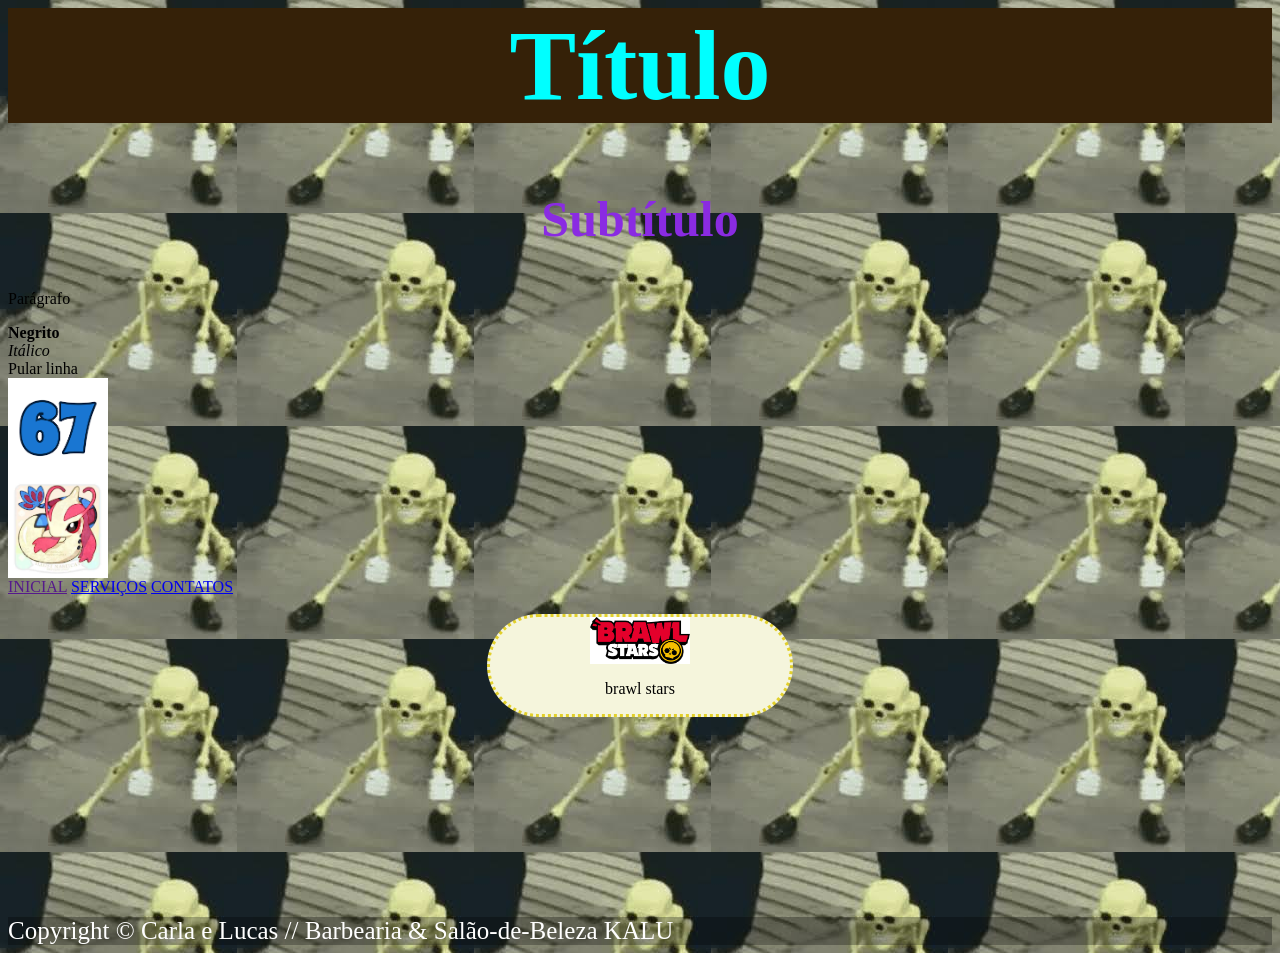
==== index.html @ ad66a99f "terceiro dia" ====
<head>
    <link rel="stylesheet" href="style.css">
</head>
<body>
    <h1>Título</h1>
    <h2>Subtítulo</h2>
    <p>Parágrafo</p>
    <b>Negrito</b> </br> <i>Itálico</i>
    </br>Pular linha </br> 
    <img src="[data-uri]">
    </br> <img src="image.jpeg"> </br>
    <a href="">INICIAL</a>
    <a href="servicos.html">SERVIÇOS</a>
    <a href="contatos.html">CONTATOS</a> </br> </br>
    
    <div class="brawlstars">
        <img src="download.png">
        <p>brawl stars</p>
    </div>
    
    <footer>
        Copyright &#169; Carla e Lucas // Barbearia & Salão-de-Beleza KALU
</footer>
</body>
---- style.css ----
h1{
color: aqua;
font-size:100px;
text-align: center;
background-color:rgb(53, 33, 8);
}

h2{
    color:blueviolet;
    font-size:50px;
    text-align:center;
}
body{
    background-image: url([data-uri]);
    color: black;
}
img{
    width:100px;
    
}
footer{
    background-color: rgba(0, 0, 0, 0.288);
    font-size: 25px;
    color: white;
}
.brawlstars{
    background-color: beige;
    text-align: center;
    width: 300px;
    margin:auto;
    border-style: dotted;
    border-color: rgb(226, 208, 43);
    border-radius: 100px;
    margin-bottom: 200px;
}
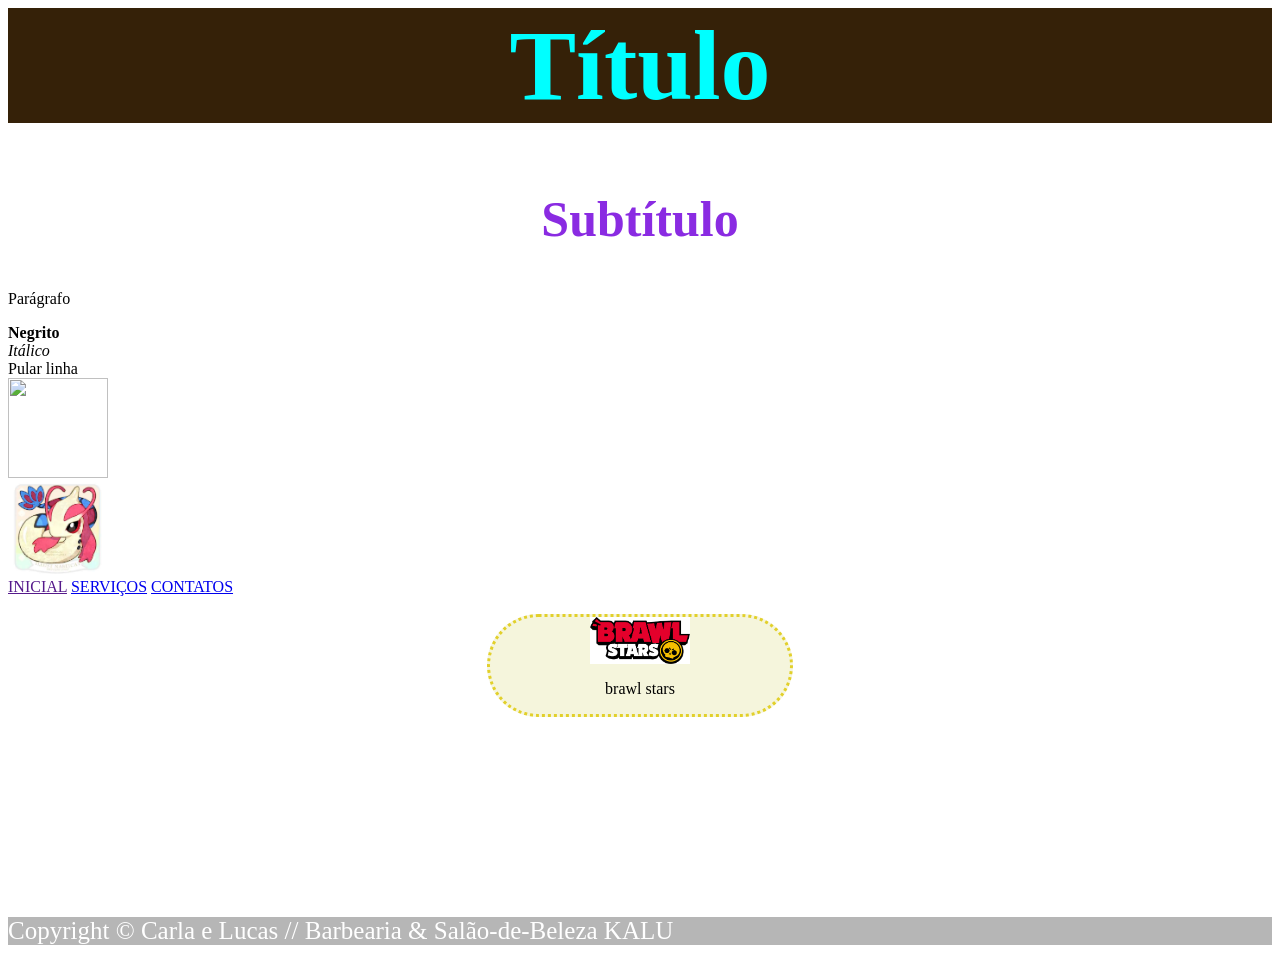
==== commit 671a6d2d: "24/06/26" ====
--- a/index.html
+++ b/index.html
@@ -7,7 +7,7 @@
     <p>Parágrafo</p>
     <b>Negrito</b> </br> <i>Itálico</i>
     </br>Pular linha </br> 
-    <img src="[data-uri]">
+    <img src="https://cdn.wallpapersafari.com/18/87/BTHld4.png">
     </br> <img src="image.jpeg"> </br>
     <a href="">INICIAL</a>
     <a href="servicos.html">SERVIÇOS</a>
--- a/style.css
+++ b/style.css
@@ -11,8 +11,9 @@
     text-align:center;
 }
 body{
-    background-image: url([data-uri]);
+    background-image: url(https://cdn.wallpapersafari.com/18/87/BTHld4.png);
     color: black;
+    background-size: 2000px;
 }
 img{
     width:100px;
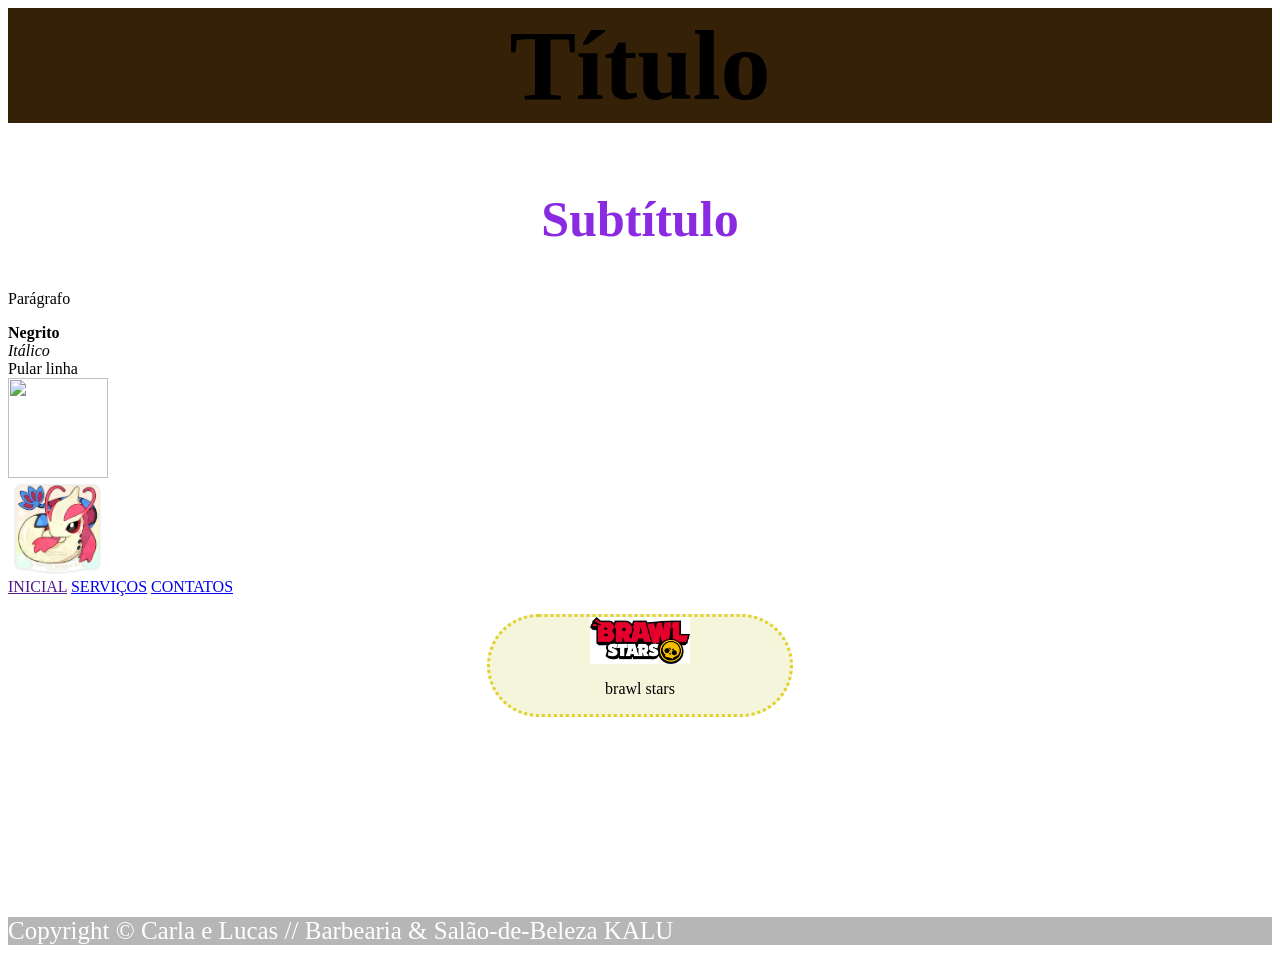
==== commit 1935d3df: "25/08" ====
--- a/index.html
+++ b/index.html
@@ -1,5 +1,5 @@
 <head>
-    <link rel="stylesheet" href="style.css">
+    <link rel="stylesheet" href="style-home.css">
 </head>
 <body>
     <h1>Título</h1>
--- a/style-home.css
+++ b/style-home.css
@@ -0,0 +1,36 @@
+h1{
+color: rgb(0, 0, 0);
+font-size:100px;
+text-align: center;
+background-color:rgb(53, 33, 8);
+}
+
+h2{
+    color:blueviolet;
+    font-size:50px;
+    text-align:center;
+}
+body{
+    background-image: url(https://cdn.wallpapersafari.com/18/87/BTHld4.png);
+    color: rgb(0, 0, 0);
+    background-size: 2000px;
+}
+img{
+    width:100px;
+    
+}
+footer{
+    background-color: rgba(0, 0, 0, 0.288);
+    font-size: 25px;
+    color: white;
+}
+.brawlstars{
+    background-color: beige;
+    text-align: center;
+    width: 300px;
+    margin:auto;
+    border-style: dotted;
+    border-color: rgb(226, 208, 43);
+    border-radius: 100px;
+    margin-bottom: 200px;
+}
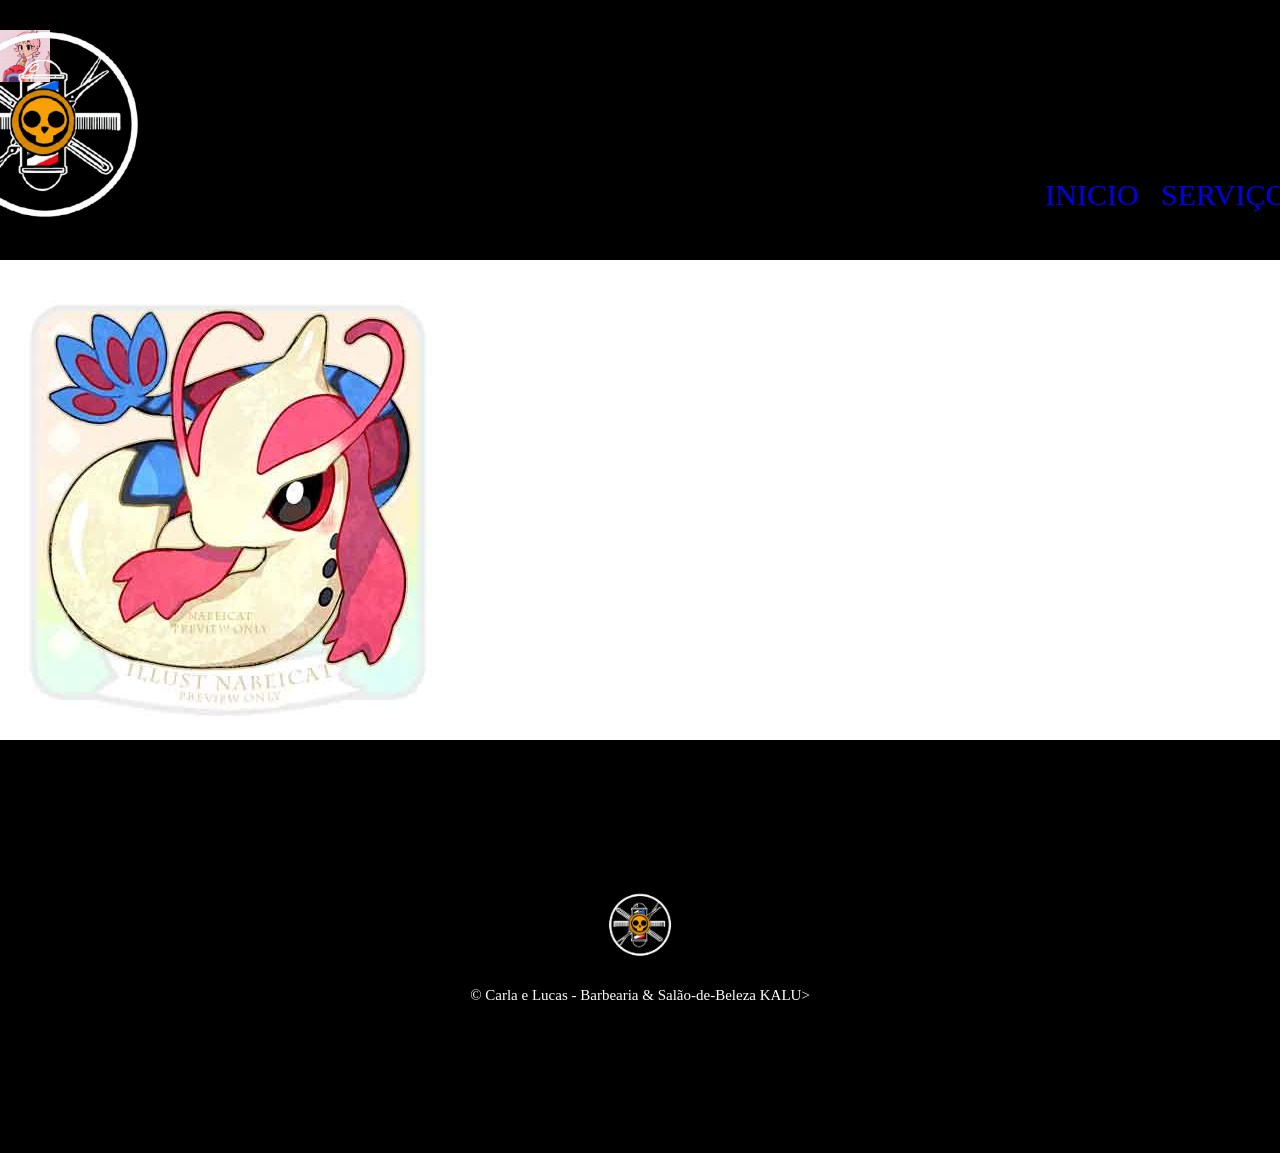
==== commit bc16e57b: "30/9/2026" ====
--- a/index.html
+++ b/index.html
@@ -1,24 +1,31 @@
+<!DOCTYPE html> <!--informar qual é o documento-->
+<html lang="pt-br"> <!---linguagem do site-->
 <head>
-    <link rel="stylesheet" href="style-home.css">
+   
+    <meta charset="UTF-8"> <!-- acentos nas palavras-->
+    <meta name="viewport" content="width=device-width, initial-scale=1.0"> <!-- tamanho do site-->
+    <title>Início</title> <!-- nome da aba aperta do site-->
+    <link rel="stylesheet" href="reset.css">
+    <link rel="stylesheet" href="style.css">
 </head>
-<body>
-    <h1>Título</h1>
-    <h2>Subtítulo</h2>
-    <p>Parágrafo</p>
-    <b>Negrito</b> </br> <i>Itálico</i>
-    </br>Pular linha </br> 
-    <img src="https://cdn.wallpapersafari.com/18/87/BTHld4.png">
+<body> 
+    <header><!--um rodape em cima ou cabessário-->
+        <div class="caixa">
+            <h1><img src="ChatGPT_Image_5_de_ago._de_2026__11_23_33-removebg-preview.png" alt=""></h1>
+                <img src="images (1).jpeg" alt="" class="bonnie">
+            <nav><!-- menu de navegaçao-->
+                <ul><!--lista-->
+                    <li>  <a href="index.html">INICIO</a></li> <!--linha da lista-->
+                    <li>  <a href="servicos.html">SERVIÇOS</a></li>
+                    <li>  <a href="contatos.html">CONTATOS </a></li>
+                </ul>
+            </nav>
+        </div>
+    </header>
     </br> <img src="image.jpeg"> </br>
-    <a href="">INICIAL</a>
-    <a href="servicos.html">SERVIÇOS</a>
-    <a href="contatos.html">CONTATOS</a> </br> </br>
-    
-    <div class="brawlstars">
-        <img src="download.png">
-        <p>brawl stars</p>
-    </div>
-    
+</body> 
     <footer>
-        Copyright &#169; Carla e Lucas // Barbearia & Salão-de-Beleza KALU
-</footer>
-</body>
+        <img src="ChatGPT_Image_5_de_ago._de_2026__11_23_33-removebg-preview.png" alt="">
+        <p class="copyright"> &#169; Carla e Lucas - Barbearia & Salão-de-Beleza KALU></p>
+    </footer>
+
--- a/style.css
+++ b/style.css
@@ -0,0 +1,227 @@
+header{
+background-color: rgb(0, 0, 0);
+color: rgb(0, 0, 0);
+padding: 30px 0px;
+}
+
+nav{
+    position: absolute;
+    top: 150px;
+    right: 0px;
+    font-size: 30px;
+}
+
+nav li{ 
+display: inline; 
+margin: 0 0 0 15px;
+}/*estara  em formado de linha*/
+
+
+nav a{
+text-decoration: none;
+}
+
+.caixa{
+    position: relative;
+    width: 1480px;
+    margin: 0 auto;
+    height: 200px;
+    
+}
+h1{
+    font-size:50px;
+}
+h1 img{
+    width:450px;
+    position: absolute;
+    top: -10px;
+    left: -180px;
+}
+h2 {
+    font-size:25px;
+}
+.servicos {
+    width: 1480px;
+    margin: 0 auto;
+    padding: 50px 0;
+}
+.servicos li {
+    display: inline-block;
+    text-align: center;
+    width: 33%;
+    vertical-align: top;
+    margin: 0;
+    padding: 30px 20px;
+    box-sizing: border-box;
+    border: 2px solid goldenrod;
+    border-radius: 15px;
+}
+.servicos img {
+    width: 400px;
+}
+.servicos h2 {
+    font-size: 30px;
+    font-weight: bold;
+}
+.descricao {
+    font-size:20px;
+}
+.preco {
+    font-size: 22px;
+    font-weight: bold;
+    margin-top: 10px;
+}
+nav a:hover{
+    color:goldenrod;
+    text-decoration: underline;
+}
+.servicos li:hover {
+    border-color: rgb(36, 35, 35);
+}
+.servicos li:active {
+    border-color: rgb(32, 218, 88);
+}
+nav a:active {
+    color: aqua;
+}
+.servicos li:hover h2 {
+    font-size: 34px;
+}
+footer {
+    text-align: center;
+    background-color: rgb(0, 0, 0);
+    padding:150px 0;
+}
+footer img {
+    width: 150px;
+}
+.copyright {
+    color: white;
+    font-size: 15px;
+    margin: 20px 0 0;
+}
+body {
+    background-color: rgb(255, 255, 255);
+}
+main {
+    width:1480px;
+    margin:0 auto;
+}
+form {
+    margin:40px 0;
+}
+form label, form p{
+    display: block;
+    font-size: 20px;
+    margin:0 0 10px;
+}
+.imput-padrao{
+    display: block;
+    margin:0 0 20px;
+    padding: 5px 25px;
+    width:40%;
+}
+.checkbox {
+    margin: 20px 0;
+}
+.enviar {
+    width: 40%;
+    padding: 15px 0;
+    background-color: rgb(3, 3, 3);
+    color:white;
+    font-weight: bold;
+    font-size: 18px;
+    border: none;
+    border-radius: 10px;
+    transition: 1s all;
+    cursor:pointer;
+
+}
+.enviar:hover {
+    background-color: black;
+    transform:scale(1.2);
+    animation: rotate 3s linear infinite;
+}
+ @keyframes rotate {
+        0%{
+            transform: rotate(0deg);
+            border-style: solid;
+            border-color: lightskyblue;
+
+        }
+        25%{
+            transform: rotate(10deg);
+            border-style: solid;
+            border-color: lightskyblue;
+
+        }
+        50%{
+            transform: rotate(0deg);
+            border-style: solid;
+            border-color: lightskyblue;
+
+        }
+        75%{
+            transform: rotate(-10deg);
+            border-style: solid;
+            border-color: lightskyblue;
+
+        }
+        100%{
+            transform: rotate(0deg);
+            border-style: solid;
+            border-color: lightskyblue;
+
+        }
+    } 
+/*
+.holographic-card {
+  width: 500px;
+  height: 50px;
+  background: #000;
+  display: flex;
+  justify-content: center;
+  align-items: center;
+  position: relative;
+  overflow: hidden;
+  border-radius: 15px;
+  transition: all 0.5s ease;
+}
+
+.holographic-card h2 {
+  color: #0ff;
+  font-size: 2rem;
+  position: relative;
+  z-index: 2;
+}
+
+.holographic-card::before {
+  content: '';
+  position: absolute;
+  top: -50%;
+  left: -50%;
+  width: 500%;
+  height: 200%;
+  background: linear-gradient(
+    0deg, 
+    transparent, 
+    transparent 30%, 
+    rgba(0,255,255,0.3)
+  );
+  transform: rotate(-45deg);
+  transition: all 0.5s ease;
+  opacity: 0;
+}
+
+.holographic-card:hover {
+  transform: scale(1.05);
+  box-shadow: 0 0 20px rgba(0,255,255,0.5);
+}
+
+.holographic-card:hover::before {
+  opacity: 1;
+  transform: rotate(-45deg) translateY(100%);
+}*/
+.bonnie {
+    width: 50px;
+}
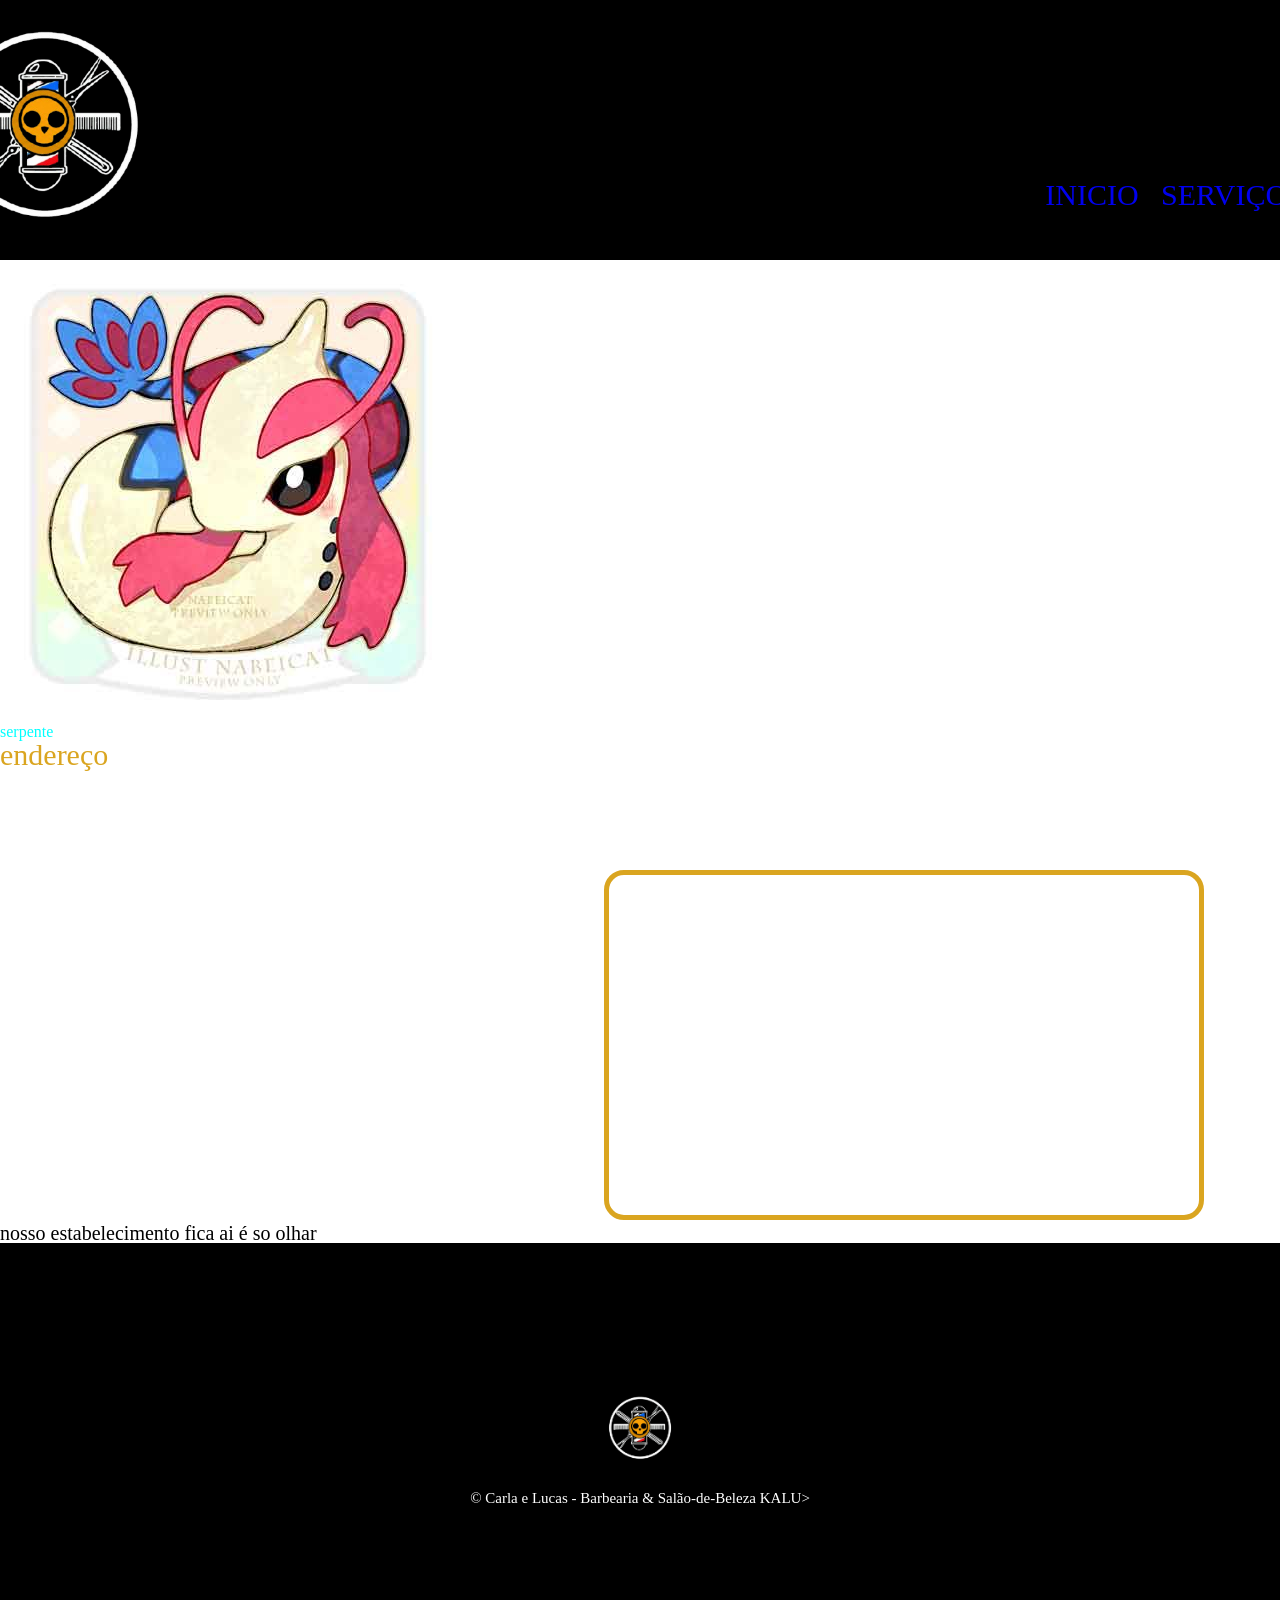
==== commit 8445b096: "6/10/2026" ====
--- a/index.html
+++ b/index.html
@@ -12,7 +12,6 @@
     <header><!--um rodape em cima ou cabessário-->
         <div class="caixa">
             <h1><img src="ChatGPT_Image_5_de_ago._de_2026__11_23_33-removebg-preview.png" alt=""></h1>
-                <img src="images (1).jpeg" alt="" class="bonnie">
             <nav><!-- menu de navegaçao-->
                 <ul><!--lista-->
                     <li>  <a href="index.html">INICIO</a></li> <!--linha da lista-->
@@ -22,7 +21,19 @@
             </nav>
         </div>
     </header>
-    </br> <img src="image.jpeg"> </br>
+    <main>
+        <div class="imagem">
+             <img src="image.jpeg" alt="">
+             <p>serpente</p>
+        </div>
+        <div class="mapa">
+            <h2><i>endereço</i></h2>
+         
+         <iframe src="https://www.google.com/maps/embed?pb=!4v1791296624621!6m8!1m7!1stENmosuMn-sCD2IbiR_c6A!2m2!1d-25.38843723988629!2d-49.25916872541976!3f276.52383!4f0!5f0.7820865974627469" width="600" height="450" style="border:0;" allowfullscreen="" loading="lazy" referrerpolicy="strict-origin-when-cross-origin"></iframe>
+         <iframe width="600" height="350" src="https://www.youtube.com/embed/FTCgrnqp96E?si=C3h4TTNPZS4N87Ea&amp;controls=0&amp;start=13" title="YouTube video player" frameborder="0" allow="accelerometer; autoplay; clipboard-write; encrypted-media; gyroscope; picture-in-picture; web-share" referrerpolicy="strict-origin-when-cross-origin" allowfullscreen></iframe>
+         <p>nosso estabelecimento fica ai é so olhar</p>
+        </div>
+    </main>
 </body> 
     <footer>
         <img src="ChatGPT_Image_5_de_ago._de_2026__11_23_33-removebg-preview.png" alt="">
--- a/style.css
+++ b/style.css
@@ -222,6 +222,19 @@
   opacity: 1;
   transform: rotate(-45deg) translateY(100%);
 }*/
-.bonnie {
-    width: 50px;
-}+.imagem p{
+color: aqua;
+}
+.mapa h2{
+font-size: 30px;
+color: goldenrod;
+}
+.mapa iframe{
+    box-sizing: border-box;
+    border: 5px solid goldenrod;
+    border-radius: 20px;
+    
+}
+.mapa p{
+    font-size: 20px;
+}
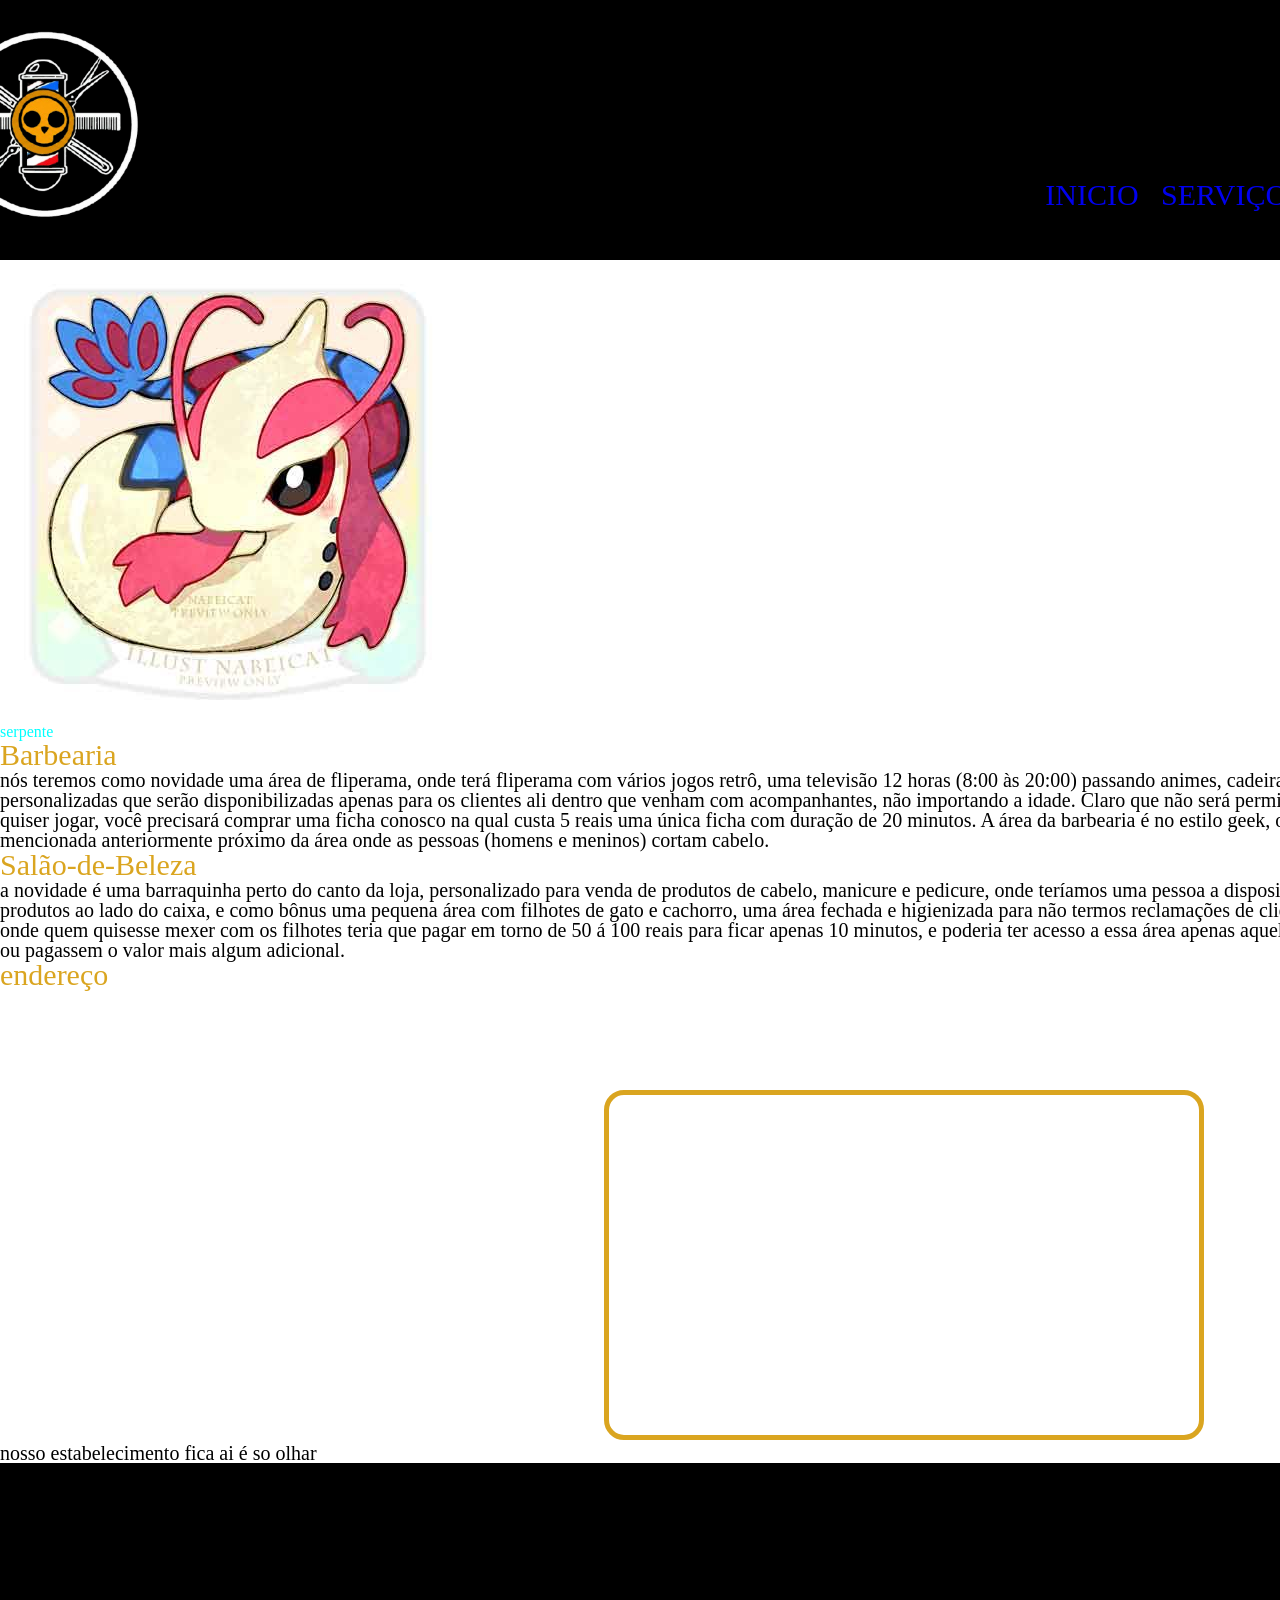
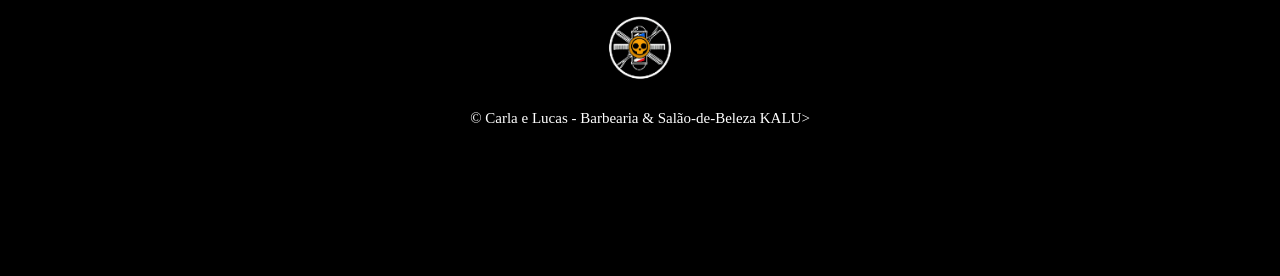
==== commit 11138ca8: "6/10/2026" ====
--- a/index.html
+++ b/index.html
@@ -27,8 +27,18 @@
              <p>serpente</p>
         </div>
         <div class="mapa">
-            <h2><i>endereço</i></h2>
-         
+            
+            <h2>Barbearia</h2>
+         <p>nós teremos como novidade uma área de fliperama, onde terá fliperama com vários jogos retrô, uma televisão 12 horas (8:00 às 20:00) passando animes, cadeiras e poltronas personalizadas que serão disponibilizadas apenas para os clientes ali dentro que venham com acompanhantes, não importando a idade. Claro que não será permitido ficar de graça ali, se quiser jogar, você precisará comprar uma ficha conosco na qual custa 5 reais uma única ficha com duração de 20 minutos. A área da barbearia é no estilo geek, onde teria a área de lazer mencionada anteriormente próximo da área onde as pessoas (homens e meninos) cortam cabelo.</p>
+              <h2>Salão-de-Beleza</h2>
+              <p>a novidade é uma barraquinha perto do
+canto da loja, personalizado para venda de produtos de cabelo, manicure e
+pedicure, onde teríamos uma pessoa a disposição para vender os produtos ao lado do caixa, e como bônus uma pequena área com filhotes de gato e cachorro, uma
+área fechada e higienizada para não termos reclamações de clientes mais
+exigentes, onde quem quisesse mexer com os filhotes teria que pagar em torno de
+50 á 100 reais para ficar apenas 10 minutos, e poderia ter acesso a essa área
+apenas aqueles que fossem clientes ou pagassem o valor mais algum adicional.</p>
+<h2><i>endereço</i></h2>
          <iframe src="https://www.google.com/maps/embed?pb=!4v1791296624621!6m8!1m7!1stENmosuMn-sCD2IbiR_c6A!2m2!1d-25.38843723988629!2d-49.25916872541976!3f276.52383!4f0!5f0.7820865974627469" width="600" height="450" style="border:0;" allowfullscreen="" loading="lazy" referrerpolicy="strict-origin-when-cross-origin"></iframe>
          <iframe width="600" height="350" src="https://www.youtube.com/embed/FTCgrnqp96E?si=C3h4TTNPZS4N87Ea&amp;controls=0&amp;start=13" title="YouTube video player" frameborder="0" allow="accelerometer; autoplay; clipboard-write; encrypted-media; gyroscope; picture-in-picture; web-share" referrerpolicy="strict-origin-when-cross-origin" allowfullscreen></iframe>
          <p>nosso estabelecimento fica ai é so olhar</p>
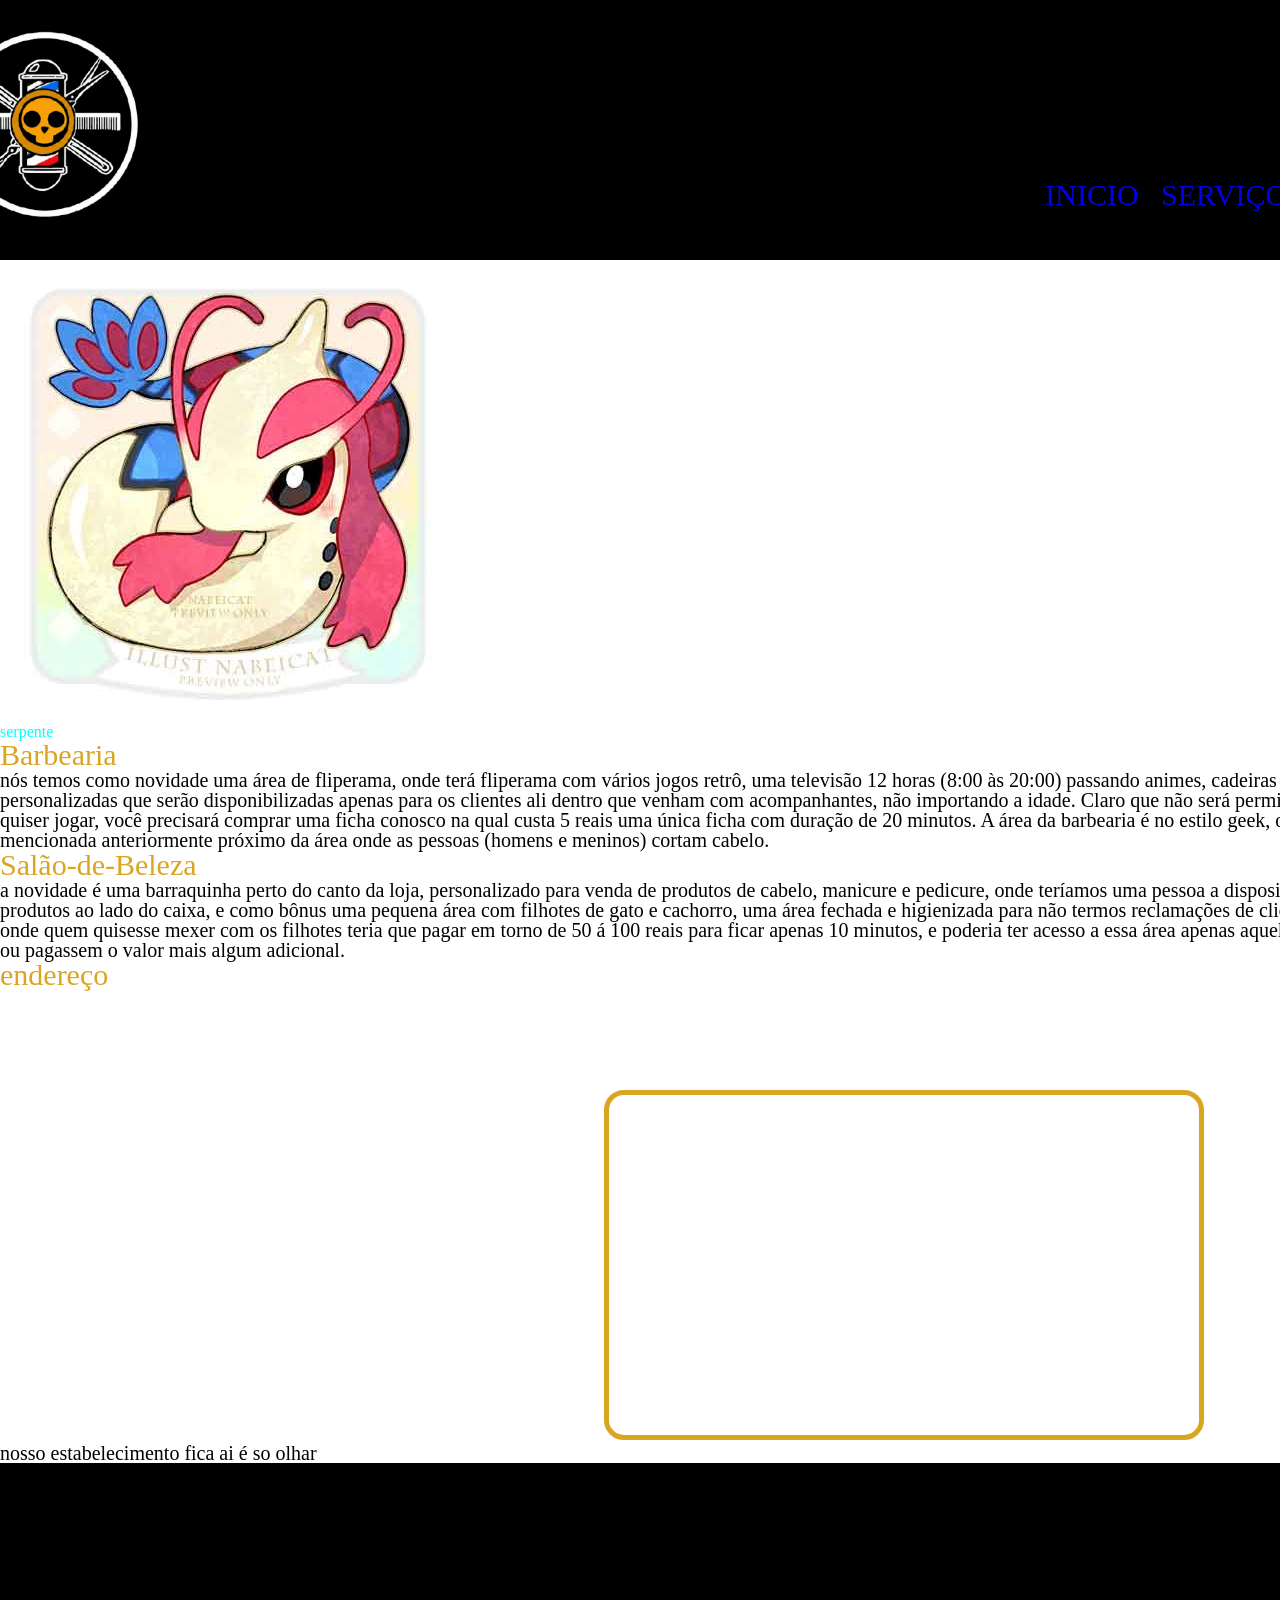
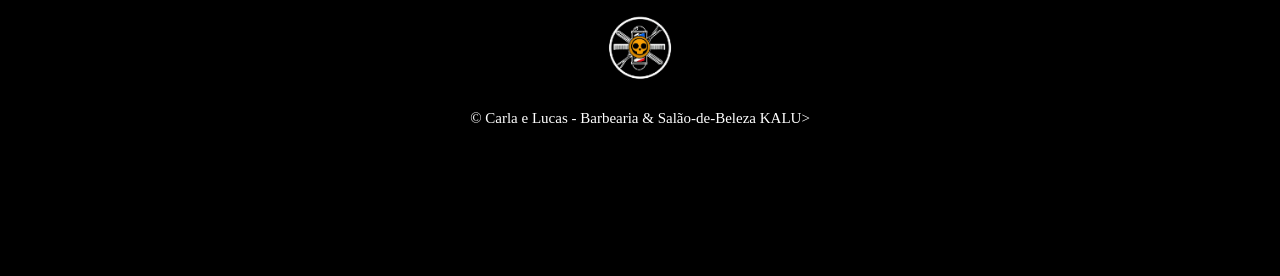
==== commit 33f6e735: "6/10/2026" ====
--- a/index.html
+++ b/index.html
@@ -29,7 +29,7 @@
         <div class="mapa">
             
             <h2>Barbearia</h2>
-         <p>nós teremos como novidade uma área de fliperama, onde terá fliperama com vários jogos retrô, uma televisão 12 horas (8:00 às 20:00) passando animes, cadeiras e poltronas personalizadas que serão disponibilizadas apenas para os clientes ali dentro que venham com acompanhantes, não importando a idade. Claro que não será permitido ficar de graça ali, se quiser jogar, você precisará comprar uma ficha conosco na qual custa 5 reais uma única ficha com duração de 20 minutos. A área da barbearia é no estilo geek, onde teria a área de lazer mencionada anteriormente próximo da área onde as pessoas (homens e meninos) cortam cabelo.</p>
+         <p>nós temos como novidade uma área de fliperama, onde terá fliperama com vários jogos retrô, uma televisão 12 horas (8:00 às 20:00) passando animes, cadeiras e poltronas personalizadas que serão disponibilizadas apenas para os clientes ali dentro que venham com acompanhantes, não importando a idade. Claro que não será permitido ficar de graça ali, se quiser jogar, você precisará comprar uma ficha conosco na qual custa 5 reais uma única ficha com duração de 20 minutos. A área da barbearia é no estilo geek, onde teria a área de lazer mencionada anteriormente próximo da área onde as pessoas (homens e meninos) cortam cabelo.</p>
               <h2>Salão-de-Beleza</h2>
               <p>a novidade é uma barraquinha perto do
 canto da loja, personalizado para venda de produtos de cabelo, manicure e
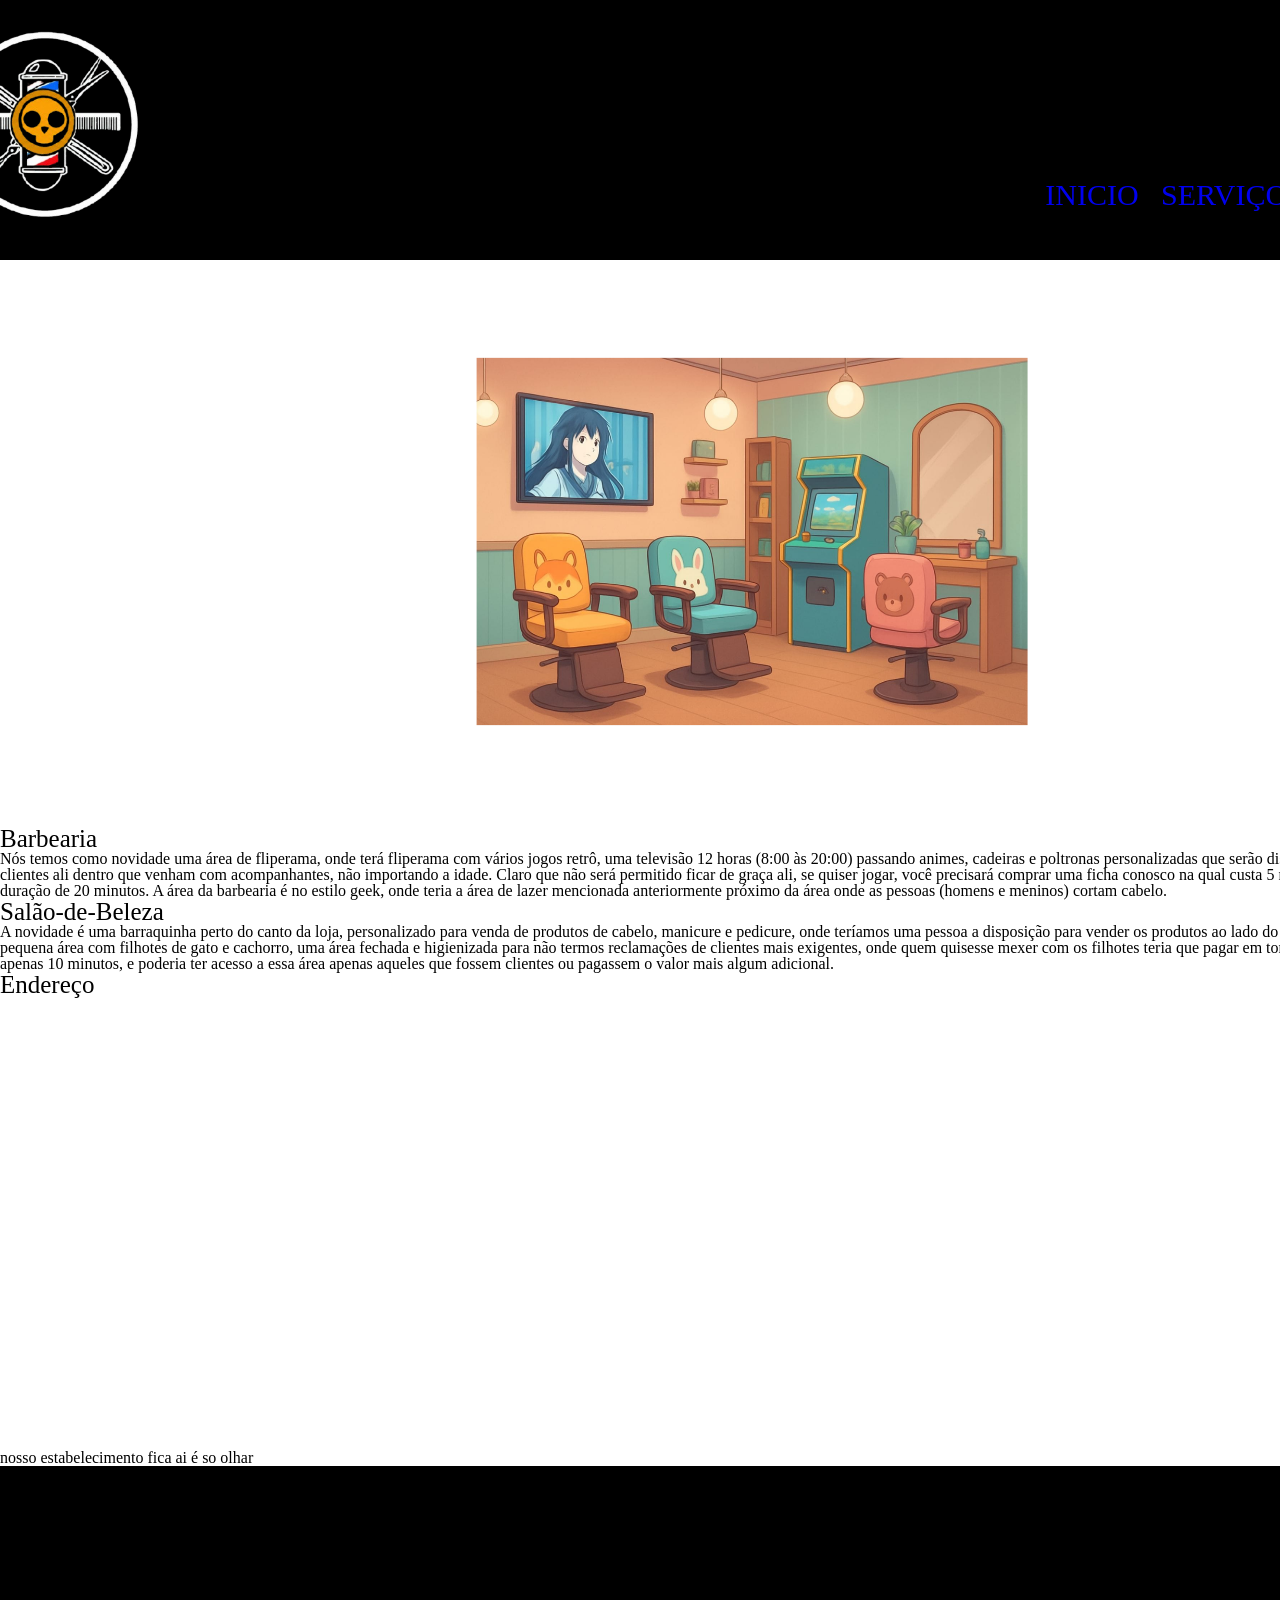
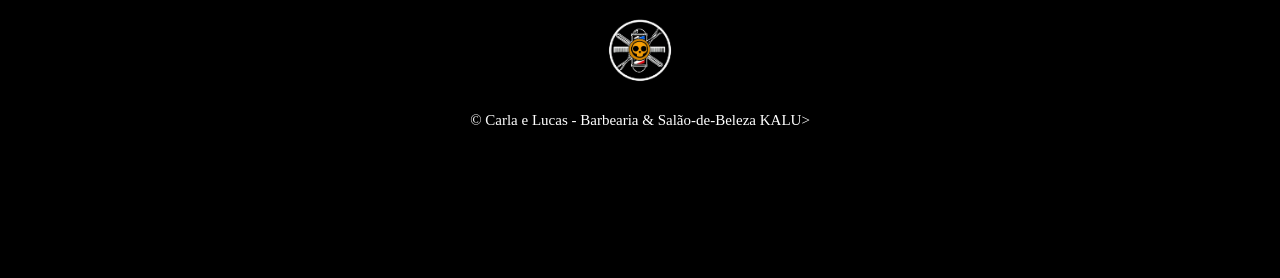
==== commit c54e2b59: "7/10" ====
--- a/index.html
+++ b/index.html
@@ -23,22 +23,21 @@
     </header>
     <main>
         <div class="imagem">
-             <img src="image.jpeg" alt="">
-             <p>serpente</p>
+             <img src="Design sem nome (1).png" alt="">
         </div>
         <div class="mapa">
             
             <h2>Barbearia</h2>
-         <p>nós temos como novidade uma área de fliperama, onde terá fliperama com vários jogos retrô, uma televisão 12 horas (8:00 às 20:00) passando animes, cadeiras e poltronas personalizadas que serão disponibilizadas apenas para os clientes ali dentro que venham com acompanhantes, não importando a idade. Claro que não será permitido ficar de graça ali, se quiser jogar, você precisará comprar uma ficha conosco na qual custa 5 reais uma única ficha com duração de 20 minutos. A área da barbearia é no estilo geek, onde teria a área de lazer mencionada anteriormente próximo da área onde as pessoas (homens e meninos) cortam cabelo.</p>
+         <p>Nós temos como novidade uma área de fliperama, onde terá fliperama com vários jogos retrô, uma televisão 12 horas (8:00 às 20:00) passando animes, cadeiras e poltronas personalizadas que serão disponibilizadas apenas para os clientes ali dentro que venham com acompanhantes, não importando a idade. Claro que não será permitido ficar de graça ali, se quiser jogar, você precisará comprar uma ficha conosco na qual custa 5 reais uma única ficha com duração de 20 minutos. A área da barbearia é no estilo geek, onde teria a área de lazer mencionada anteriormente próximo da área onde as pessoas (homens e meninos) cortam cabelo.</p>
               <h2>Salão-de-Beleza</h2>
-              <p>a novidade é uma barraquinha perto do
+              <p>A novidade é uma barraquinha perto do
 canto da loja, personalizado para venda de produtos de cabelo, manicure e
 pedicure, onde teríamos uma pessoa a disposição para vender os produtos ao lado do caixa, e como bônus uma pequena área com filhotes de gato e cachorro, uma
 área fechada e higienizada para não termos reclamações de clientes mais
 exigentes, onde quem quisesse mexer com os filhotes teria que pagar em torno de
 50 á 100 reais para ficar apenas 10 minutos, e poderia ter acesso a essa área
 apenas aqueles que fossem clientes ou pagassem o valor mais algum adicional.</p>
-<h2><i>endereço</i></h2>
+<h2><i>Endereço</i></h2>
          <iframe src="https://www.google.com/maps/embed?pb=!4v1791296624621!6m8!1m7!1stENmosuMn-sCD2IbiR_c6A!2m2!1d-25.38843723988629!2d-49.25916872541976!3f276.52383!4f0!5f0.7820865974627469" width="600" height="450" style="border:0;" allowfullscreen="" loading="lazy" referrerpolicy="strict-origin-when-cross-origin"></iframe>
          <iframe width="600" height="350" src="https://www.youtube.com/embed/FTCgrnqp96E?si=C3h4TTNPZS4N87Ea&amp;controls=0&amp;start=13" title="YouTube video player" frameborder="0" allow="accelerometer; autoplay; clipboard-write; encrypted-media; gyroscope; picture-in-picture; web-share" referrerpolicy="strict-origin-when-cross-origin" allowfullscreen></iframe>
          <p>nosso estabelecimento fica ai é so olhar</p>
@@ -48,5 +47,4 @@
     <footer>
         <img src="ChatGPT_Image_5_de_ago._de_2026__11_23_33-removebg-preview.png" alt="">
         <p class="copyright"> &#169; Carla e Lucas - Barbearia & Salão-de-Beleza KALU></p>
-    </footer>
-
+    </footer>
--- a/style.css
+++ b/style.css
@@ -222,19 +222,10 @@
   opacity: 1;
   transform: rotate(-45deg) translateY(100%);
 }*/
-.imagem p{
-color: aqua;
-}
-.mapa h2{
-font-size: 30px;
-color: goldenrod;
-}
-.mapa iframe{
-    box-sizing: border-box;
-    border: 5px solid goldenrod;
-    border-radius: 20px;
-    
-}
-.mapa p{
-    font-size: 20px;
-}
+.bonnie {
+    width: 50px;
+}
+.imagem img{
+    width: 1000px;
+    margin-left: 17%;
+}
